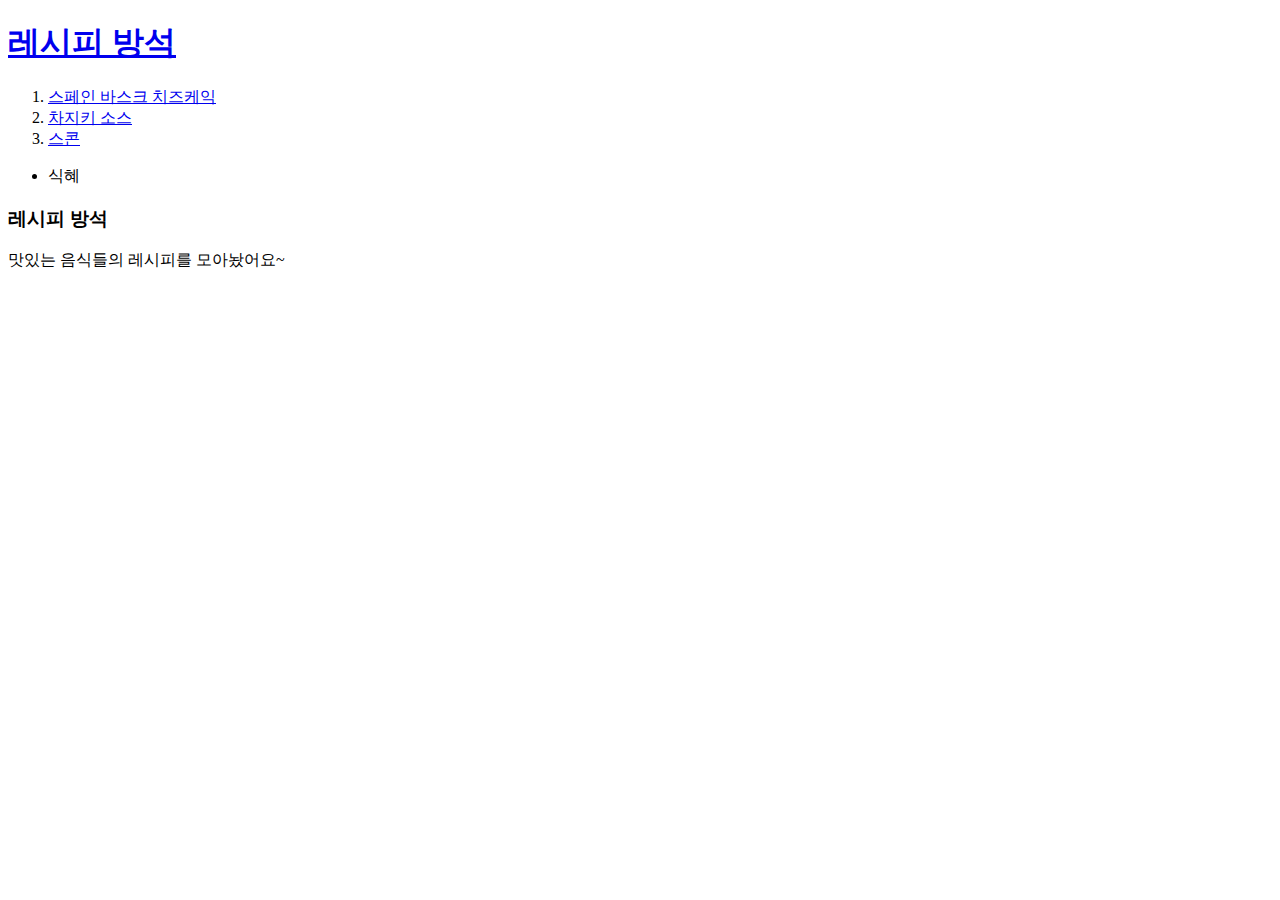
==== index.html @ b20b85fd "first version" ====
<!doctype html>
<html>
<head>
  <title>레시피 방석에 앉아보세요~^^ </title>
  <meta charset="utf-8">
</head>
<body>
  <h1><a href="index.html">레시피 방석</a></h1>
  <ol>
  <li><a href="1.html">스페인 바스크 치즈케익</a></li>
  <li><a href="2.html">차지키 소스</a></li>
  <li><a href="3.html">스콘</a></li>
  </ol>
  <ul>
  <li>식혜</li>
  </ul>
<h3>레시피 방석</h3>
  <p>맛있는 음식들의 레시피를 모아놨어요~</p>
</body>
</html>
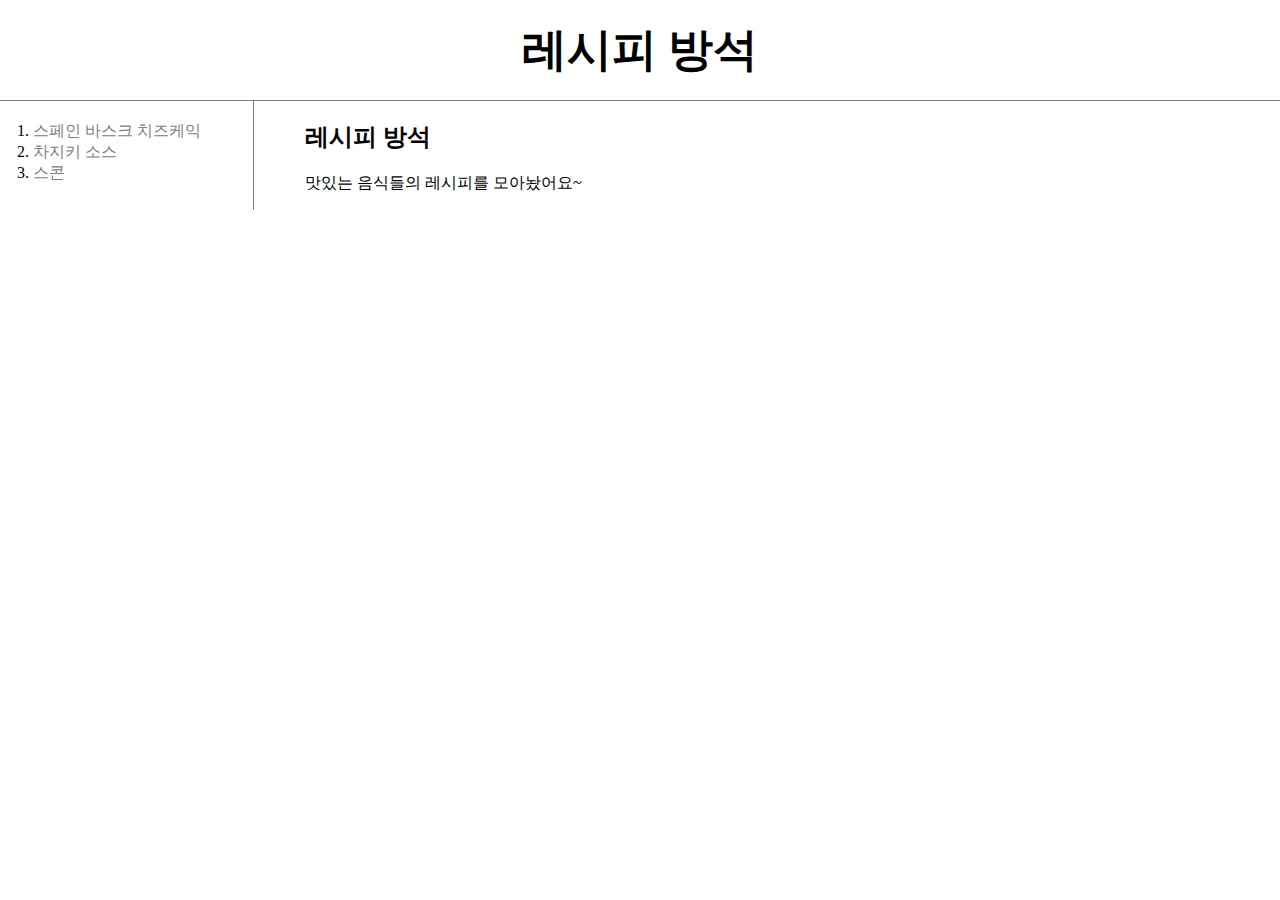
==== commit d2678d5e: "레시피 최종 연습" ====
--- a/index.html
+++ b/index.html
@@ -3,18 +3,20 @@
 <head>
   <title>레시피 방석에 앉아보세요~^^ </title>
   <meta charset="utf-8">
+  <link rel="stylesheet" href="style.css">
 </head>
 <body>
   <h1><a href="index.html">레시피 방석</a></h1>
-  <ol>
-  <li><a href="1.html">스페인 바스크 치즈케익</a></li>
-  <li><a href="2.html">차지키 소스</a></li>
-  <li><a href="3.html">스콘</a></li>
-  </ol>
-  <ul>
-  <li>식혜</li>
-  </ul>
-<h3>레시피 방석</h3>
-  <p>맛있는 음식들의 레시피를 모아놨어요~</p>
+  <div id="grid">
+    <ol>
+    <li><a href="1.html" class="saw">스페인 바스크 치즈케익</a></li>
+    <li><a href="2.html" class="saw">차지키 소스</a></li>
+    <li><a href="3.html" class="saw">스콘</a></li>
+    </ol>
+    <div id="article">
+      <h2>레시피 방석</h2>
+      <p>맛있는 음식들의 레시피를 모아놨어요~</p>
+    </div>
+  </div>
 </body>
 </html>
--- a/style.css
+++ b/style.css
@@ -0,0 +1,42 @@
+.saw{
+  color:gray;}
+a {
+  color:black;
+  text-decoration: none;
+}
+body{
+  margin:0;
+}
+h1{
+   font-size:45px;text-align:center;
+   border-bottom:1px solid gray;
+   margin:0;
+   padding:20px;
+}
+ol{
+  border-right:1px solid gray;
+  width:200px;
+  margin:0;
+  padding:20px;
+}
+#grid ol{
+  padding-left:33px;
+}
+  #grid{
+    display:grid;
+    grid-template-columns:280px 1fr;
+  }
+  #grid #article{
+padding-left: 25px;
+  }
+  @media(max-width:700px){
+    #grid{
+      display:block;
+  }
+  ol{
+    border-right:none;
+  }
+  h1{
+    border-bottom:none;
+}
+}
